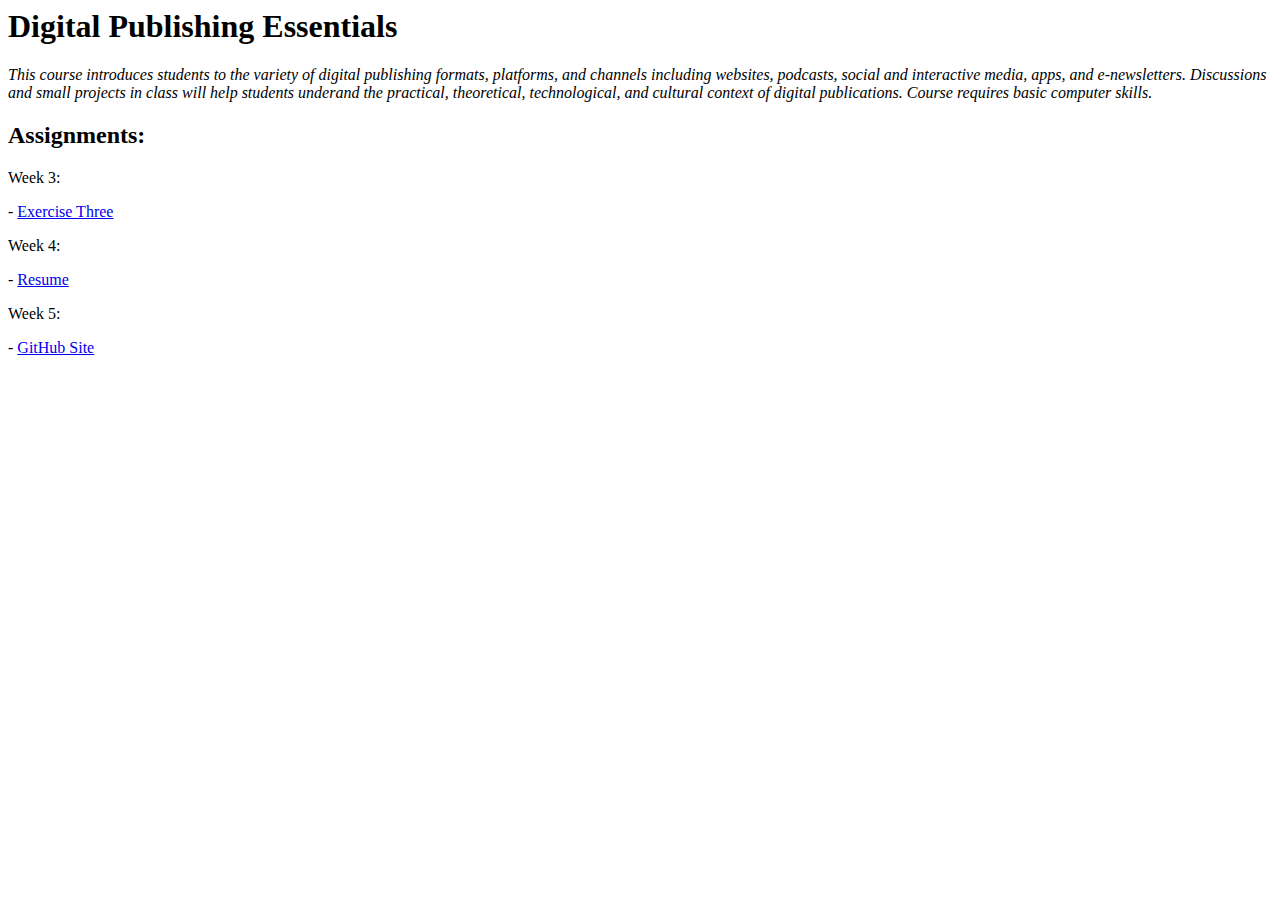
==== index.html @ bef7b93f "Update index.html" ====
<html>
  <head> <link rel="stylesheet" type="text/css" href="https://cieramiller.github.io/index.css">
  </head>
  <body>
    <h1><b>Digital Publishing Essentials</b></h1>
    <p><i>This course introduces students to the variety of digital publishing formats, platforms, and channels including websites, podcasts, social and interactive media, apps, and e-newsletters. Discussions and small projects in class will help students underand the practical, theoretical, technological, and cultural context of digital publications. Course requires basic computer skills.</i></p>
    <h2><b>Assignments:</b></h2>
    <p> Week 3: </p>
    <p> - <a href="https://cieramiller.github.io/screenplay.html">Exercise Three</a></p>
    <p> Week 4: </p>
    <p> - <a href="https://cieramiller.github.io/resume.html">Resume</a></p>
    <p>Week 5:</p>
    <p> - <a href="https://cieramiller.github.io/index.html">GitHub Site</a></p>
  </body>
</html>
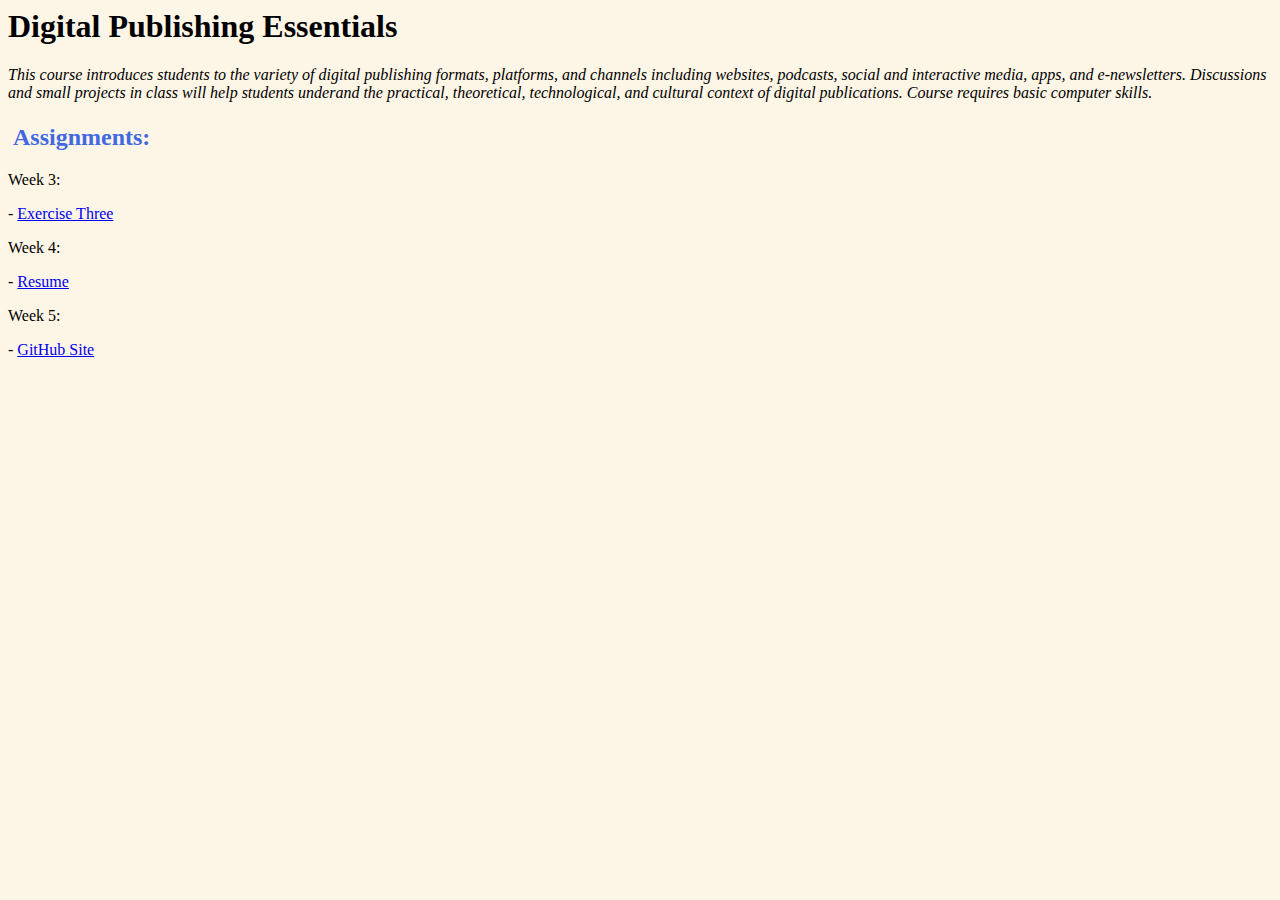
==== commit c866f5c2: "Update index.html" ====
--- a/index.html
+++ b/index.html
@@ -1,5 +1,5 @@
 <html>
-  <head> <link rel="stylesheet" type="text/css" href="https://cieramiller.github.io/index.css">
+  <head> <link rel="stylesheet" type="text/css" href="https://cieramiller.github.io/resume.css">
   </head>
   <body>
     <h1><b>Digital Publishing Essentials</b></h1>
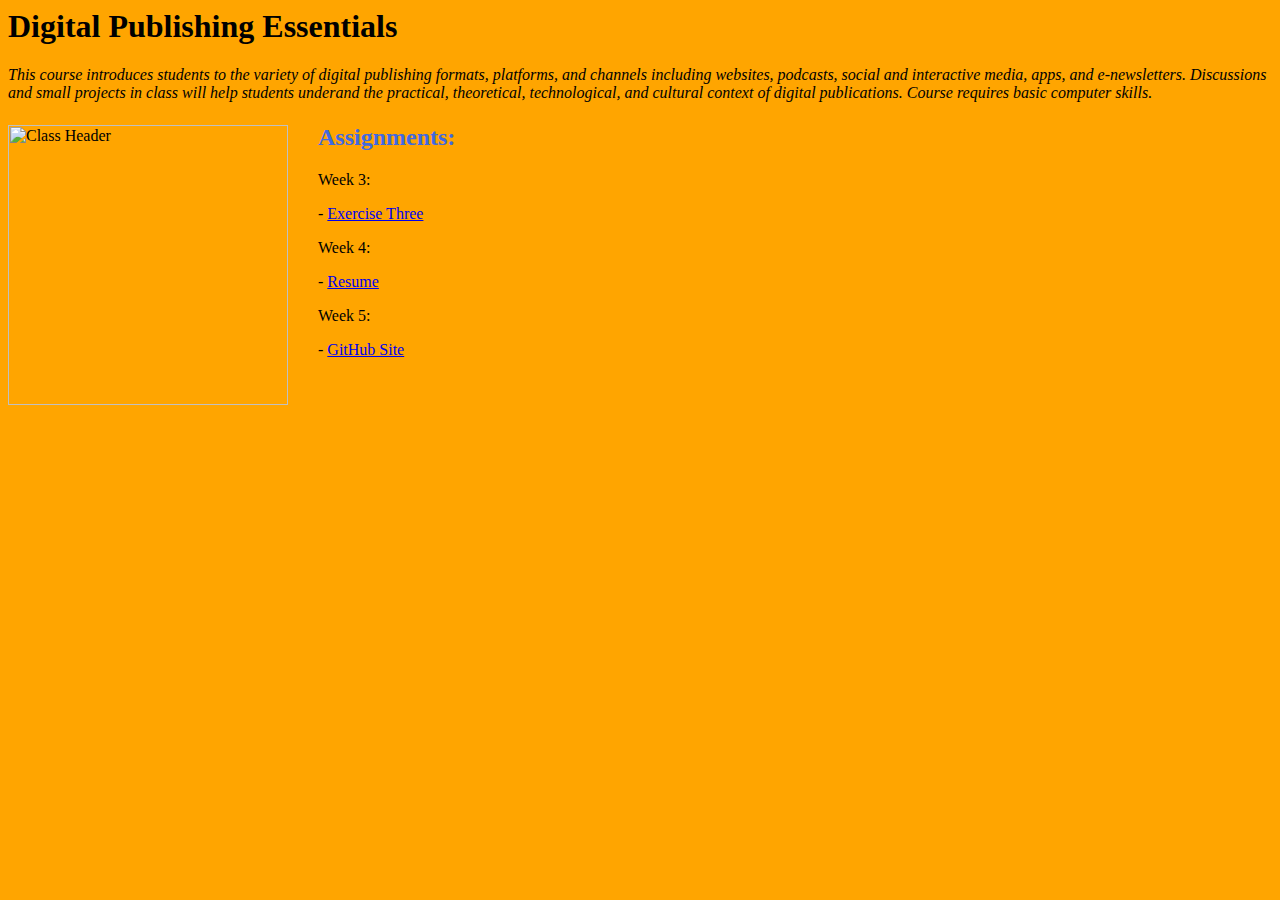
==== commit 0561590b: "Update index.html" ====
--- a/index.html
+++ b/index.html
@@ -1,9 +1,12 @@
 <html>
-  <head> <link rel="stylesheet" type="text/css" href="https://cieramiller.github.io/resume.css">
+  <head> <link rel="stylesheet" type="text/css" href="https://cieramiller.github.io/index.css">
   </head>
   <body>
     <h1><b>Digital Publishing Essentials</b></h1>
     <p><i>This course introduces students to the variety of digital publishing formats, platforms, and channels including websites, podcasts, social and interactive media, apps, and e-newsletters. Discussions and small projects in class will help students underand the practical, theoretical, technological, and cultural context of digital publications. Course requires basic computer skills.</i></p>
+    <aside>
+<img src="https://canvas.emerson.edu/courses/2005768/files/158262680/preview" width="280" height="auto" alt="Class Header"> <br>
+</aside>
     <h2><b>Assignments:</b></h2>
     <p> Week 3: </p>
     <p> - <a href="https://cieramiller.github.io/screenplay.html">Exercise Three</a></p>
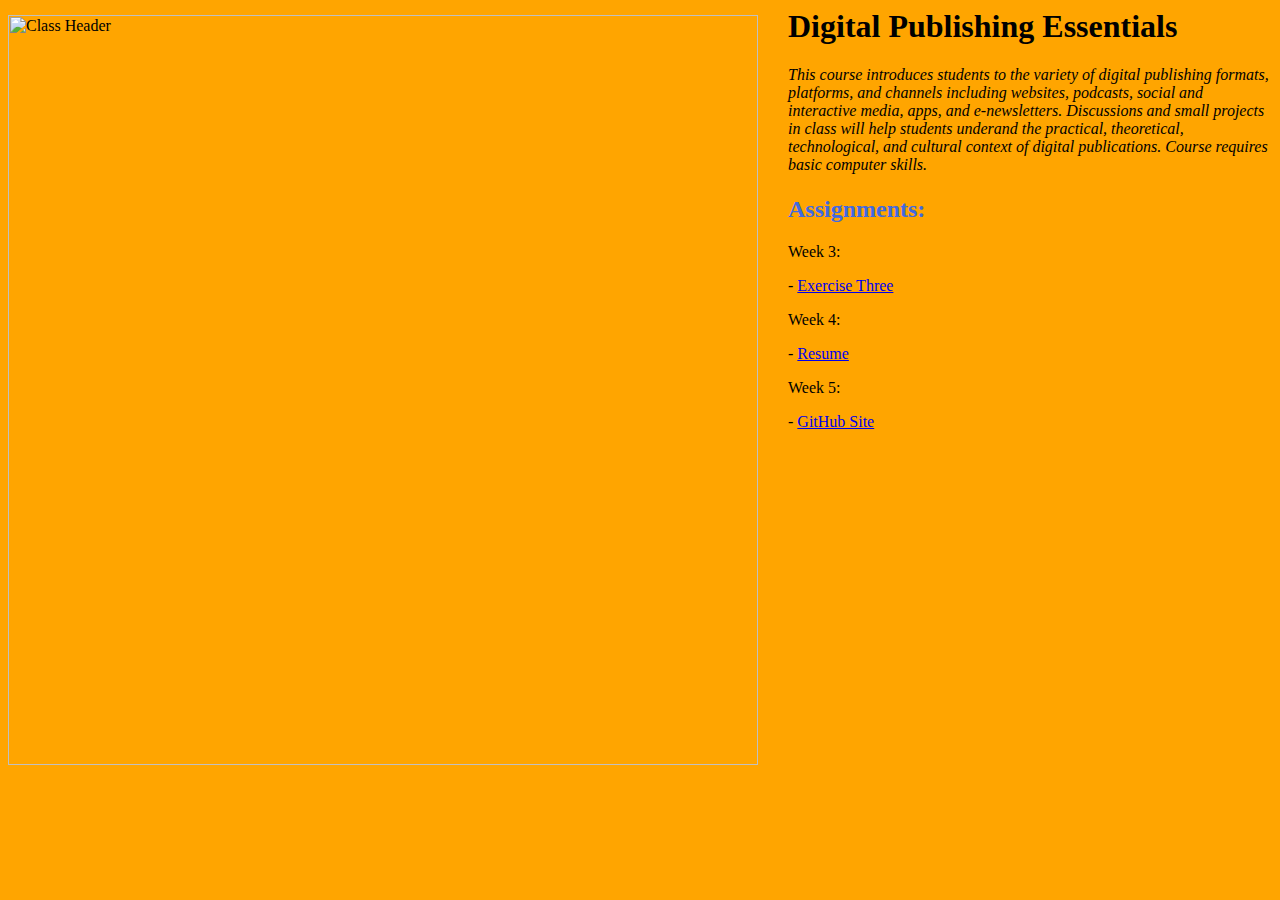
==== commit 551e7ca5: "Update index.html" ====
--- a/index.html
+++ b/index.html
@@ -2,11 +2,11 @@
   <head> <link rel="stylesheet" type="text/css" href="https://cieramiller.github.io/index.css">
   </head>
   <body>
+    <aside>
+<img src="https://canvas.emerson.edu/courses/2005768/files/158262680/preview" width="750" height="auto" alt="Class Header"> <br>
+</aside>
     <h1><b>Digital Publishing Essentials</b></h1>
     <p><i>This course introduces students to the variety of digital publishing formats, platforms, and channels including websites, podcasts, social and interactive media, apps, and e-newsletters. Discussions and small projects in class will help students underand the practical, theoretical, technological, and cultural context of digital publications. Course requires basic computer skills.</i></p>
-    <aside>
-<img src="https://canvas.emerson.edu/courses/2005768/files/158262680/preview" width="280" height="auto" alt="Class Header"> <br>
-</aside>
     <h2><b>Assignments:</b></h2>
     <p> Week 3: </p>
     <p> - <a href="https://cieramiller.github.io/screenplay.html">Exercise Three</a></p>
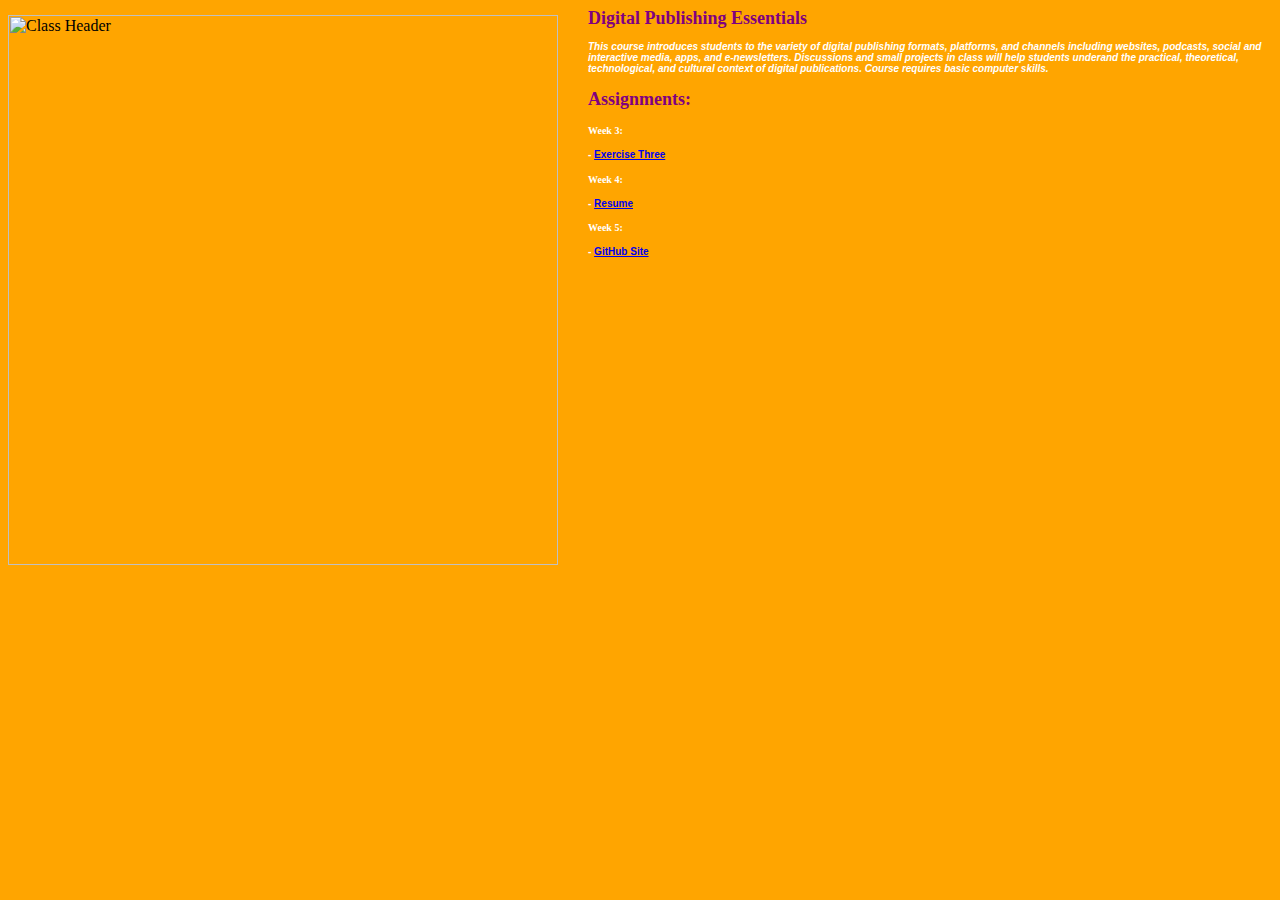
==== commit d1270068: "Update index.html" ====
--- a/index.html
+++ b/index.html
@@ -3,16 +3,16 @@
   </head>
   <body>
     <aside>
-<img src="https://canvas.emerson.edu/courses/2005768/files/158262680/preview" width="750" height="auto" alt="Class Header"> <br>
+<img src="https://canvas.emerson.edu/courses/2005768/files/158262680/preview" width="550" height="auto" alt="Class Header"> <br>
 </aside>
     <h1><b>Digital Publishing Essentials</b></h1>
-    <p><i>This course introduces students to the variety of digital publishing formats, platforms, and channels including websites, podcasts, social and interactive media, apps, and e-newsletters. Discussions and small projects in class will help students underand the practical, theoretical, technological, and cultural context of digital publications. Course requires basic computer skills.</i></p>
+    <h3><i>This course introduces students to the variety of digital publishing formats, platforms, and channels including websites, podcasts, social and interactive media, apps, and e-newsletters. Discussions and small projects in class will help students underand the practical, theoretical, technological, and cultural context of digital publications. Course requires basic computer skills.</i></h3>
     <h2><b>Assignments:</b></h2>
-    <p> Week 3: </p>
-    <p> - <a href="https://cieramiller.github.io/screenplay.html">Exercise Three</a></p>
-    <p> Week 4: </p>
-    <p> - <a href="https://cieramiller.github.io/resume.html">Resume</a></p>
-    <p>Week 5:</p>
-    <p> - <a href="https://cieramiller.github.io/index.html">GitHub Site</a></p>
+    <h4> Week 3: </h4>
+    <h3> - <a href="https://cieramiller.github.io/screenplay.html">Exercise Three</a></h3>
+    <h4> Week 4: </h4>
+    <h3> - <a href="https://cieramiller.github.io/resume.html">Resume</a></h3>
+    <h4>Week 5:</h4>
+    <h3> - <a href="https://cieramiller.github.io/index.html">GitHub Site</a></h3>
   </body>
 </html>
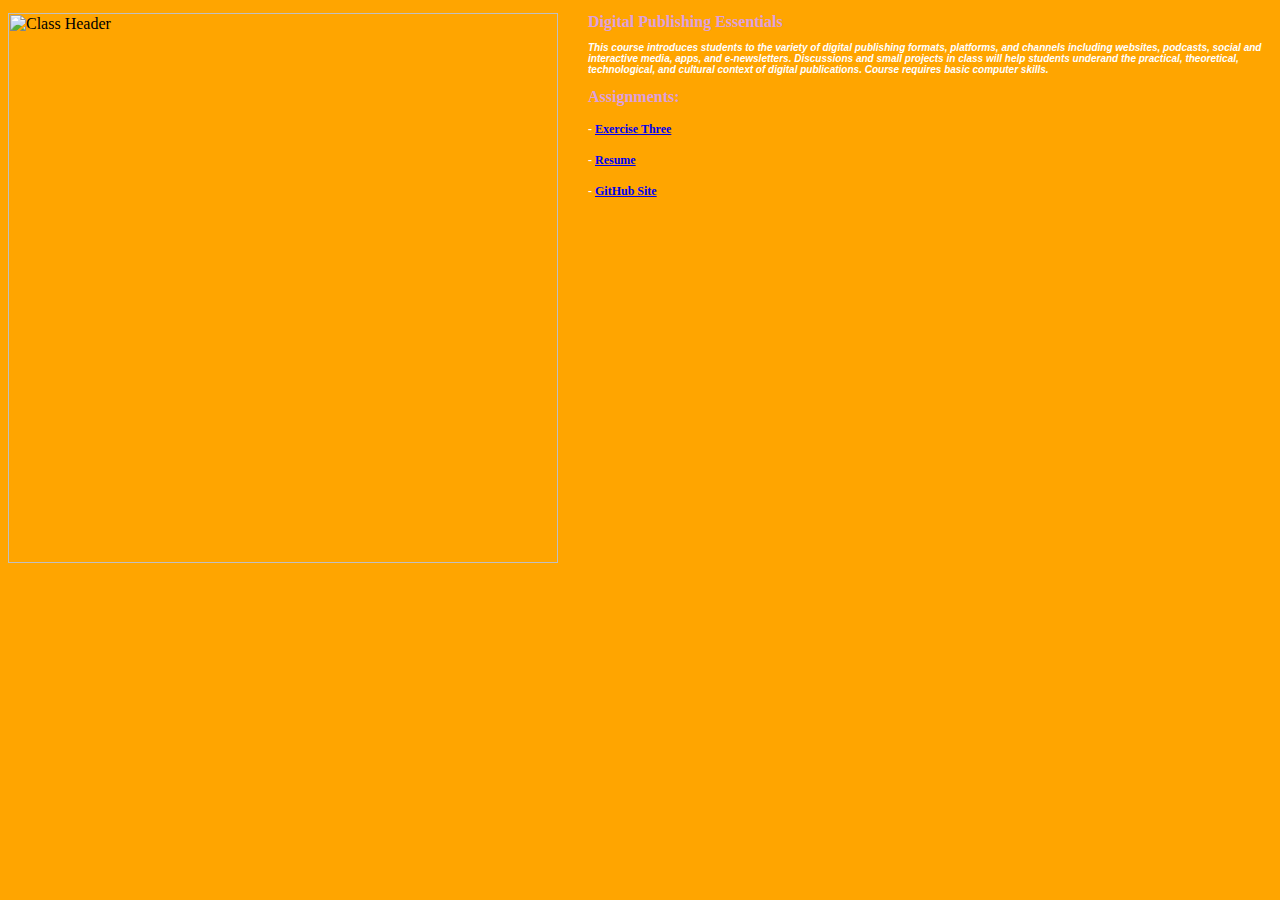
==== commit 23916034: "Update index.html" ====
--- a/index.html
+++ b/index.html
@@ -8,11 +8,8 @@
     <h1><b>Digital Publishing Essentials</b></h1>
     <h3><i>This course introduces students to the variety of digital publishing formats, platforms, and channels including websites, podcasts, social and interactive media, apps, and e-newsletters. Discussions and small projects in class will help students underand the practical, theoretical, technological, and cultural context of digital publications. Course requires basic computer skills.</i></h3>
     <h2><b>Assignments:</b></h2>
-    <h4> Week 3: </h4>
-    <h3> - <a href="https://cieramiller.github.io/screenplay.html">Exercise Three</a></h3>
-    <h4> Week 4: </h4>
-    <h3> - <a href="https://cieramiller.github.io/resume.html">Resume</a></h3>
-    <h4>Week 5:</h4>
-    <h3> - <a href="https://cieramiller.github.io/index.html">GitHub Site</a></h3>
+    <h4> - <a href="https://cieramiller.github.io/screenplay.html">Exercise Three</a></h4>
+    <h4> - <a href="https://cieramiller.github.io/resume.html">Resume</a></h4>
+    <h4> - <a href="https://cieramiller.github.io/index.html">GitHub Site</a></h4>
   </body>
 </html>
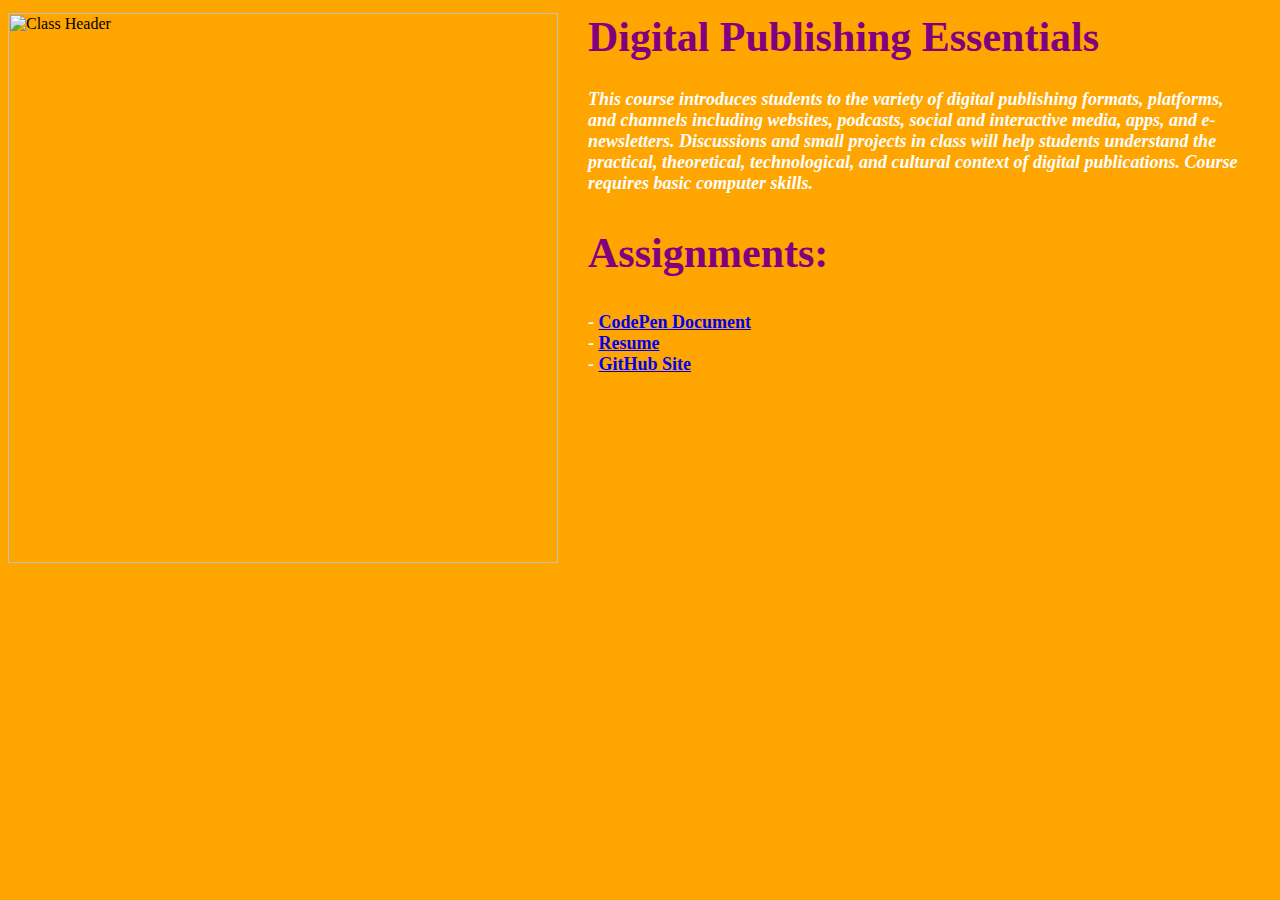
==== commit 5e9341c9: "Update index.html" ====
--- a/index.html
+++ b/index.html
@@ -3,13 +3,14 @@
   </head>
   <body>
     <aside>
-<img src="https://canvas.emerson.edu/courses/2005768/files/158262680/preview" width="550" height="auto" alt="Class Header"> <br>
+<img src="https://www.copypress.com/wp-content/uploads/2022/04/iStock-1349104991.jpg" width="550" height="auto" alt="Class Header"> <br>
 </aside>
     <h1><b>Digital Publishing Essentials</b></h1>
-    <h3><i>This course introduces students to the variety of digital publishing formats, platforms, and channels including websites, podcasts, social and interactive media, apps, and e-newsletters. Discussions and small projects in class will help students underand the practical, theoretical, technological, and cultural context of digital publications. Course requires basic computer skills.</i></h3>
+    <h3><i>This course introduces students to the variety of digital publishing formats, platforms, and channels including websites, podcasts, social and interactive media, apps, and e-newsletters. Discussions and small projects in class will help students understand the practical, theoretical, technological, and cultural context of digital publications. Course requires basic computer skills.</i></h3>
     <h2><b>Assignments:</b></h2>
-    <h4> - <a href="https://cieramiller.github.io/screenplay.html">Exercise Three</a></h4>
-    <h4> - <a href="https://cieramiller.github.io/resume.html">Resume</a></h4>
-    <h4> - <a href="https://cieramiller.github.io/index.html">GitHub Site</a></h4>
+    <h4> - <a href="https://cieramiller.github.io/screenplay.html">CodePen Document</a><br>
+         - <a href="https://cieramiller.github.io/resume.html">Resume</a><br>
+         - <a href="https://cieramiller.github.io/index.html">GitHub Site</a>
+    </h4>
   </body>
 </html>
